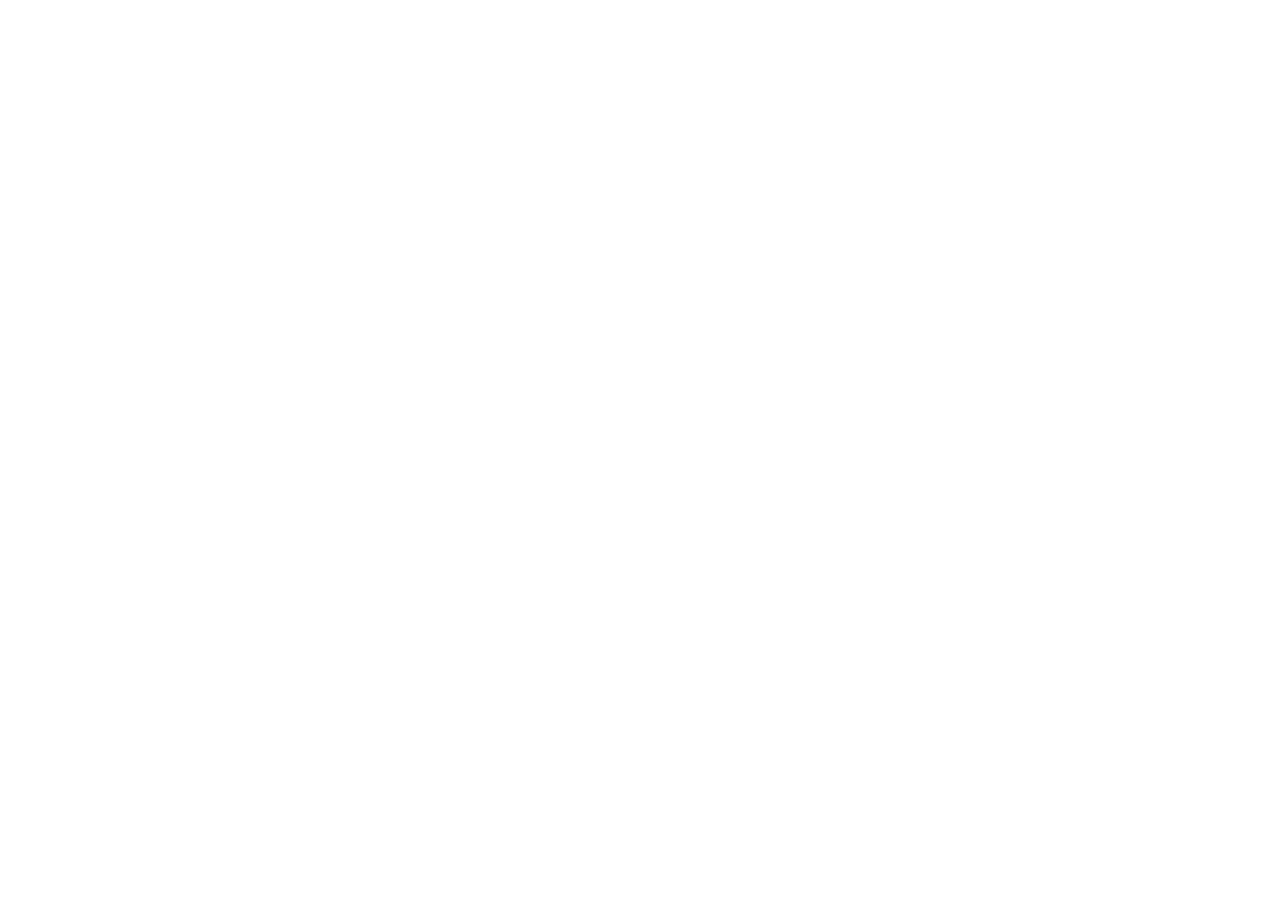
==== aWebGis/index.html @ 1bd1cfc7 "CHQ_first" ====
<!DOCTYPE html>
<html lang="en">
<head>
    <meta charset="UTF-8">
    <title>成华区租房</title>
    <meta http-equiv="Content-Type" content="text/html; charset=utf-8">
    <meta name="viewport" content="initial-scale=1,maximum-scale=1,user-scalable = no">
    <link rel="stylesheet" type="text/css" href="http://localhost/arcgis_js_api/library/3.17/3.17/dijit/themes/tundra/tundra.css"/>
    <link rel="stylesheet" type="text/css" href="http://localhost/arcgis_js_api/library/3.17/3.17/esri/css/esri.css" />
    <link rel="stylesheet" type="text/css"href="style/main.css">
    <script type="text/javascript" src="http://localhost/arcgis_js_api/library/3.17/3.17/init.js"></script>
    <script src="js/main.js"></script>
</head>
<body class="tundra">
<div id ="mapDiv">
</div>
</body>
</html>
---- aWebGis/style/main.css ----
html, body, #mapDiv{
    padding: 0;
    margin: 0;
    height: 100%;
}
    #mapDiv{
        width: 100%;
        float: left;
    }
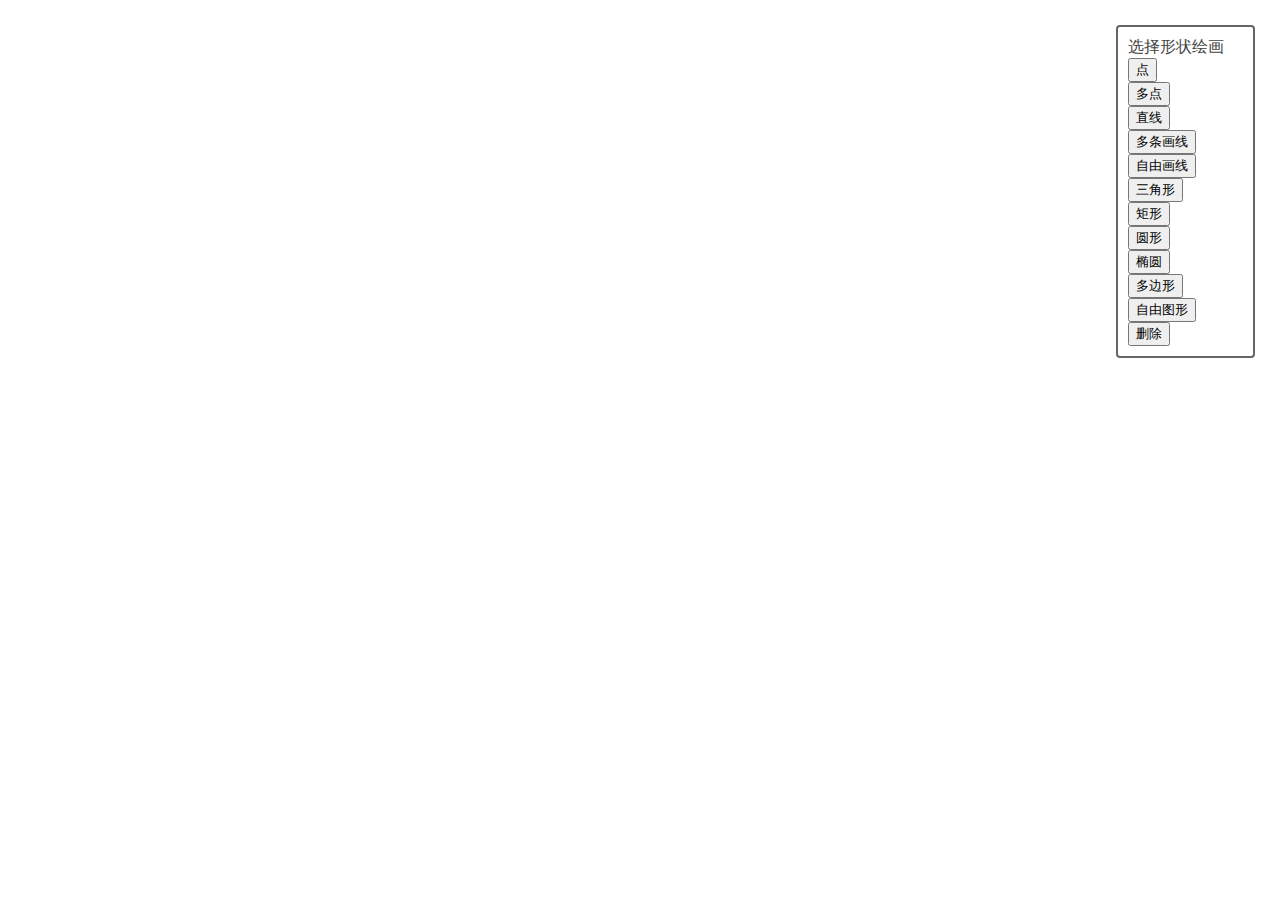
==== commit 8471d883: "2nd" ====
--- a/aWebGis/index.html
+++ b/aWebGis/index.html
@@ -12,7 +12,23 @@
     <script src="js/main.js"></script>
 </head>
 <body class="tundra">
+<div id="info">
+    <div>选择形状绘画</div>
+    <button id="Point">点</button>
+    <button id="Multipoint">多点</button>
+    <button id="Line">直线</button>
+    <button id="Polyline">多条画线</button>
+    <button id="FreehandPolyline">自由画线</button>
+    <button id="Triangle">三角形</button>
+    <button id="Extent">矩形</button>
+    <button id="Circle">圆形</button>
+    <button id="Ellipse">椭圆</button>
+    <button id="Polygon">多边形</button>
+    <button id="FreehandPolygon">自由图形</button>
+    <button id="Delete">删除</button>
+</div>
 <div id ="mapDiv">
+    <div id="HomeButton"></div>
 </div>
 </body>
 </html>
--- a/aWebGis/style/main.css
+++ b/aWebGis/style/main.css
@@ -7,3 +7,28 @@
         width: 100%;
         float: left;
     }
+    #info {
+        top: 20px;
+        color: #444;
+        height: auto;
+        font-family: Arial;
+        right: 20px;
+        margin: 5px;
+        padding: 10px;
+        position: absolute;
+        width: 115px;
+        z-index: 40;
+        border: solid 2px #666;
+        border-radius: 4px;
+        background-color: rgba(255, 255, 255, 0.49);
+    }
+
+    button {
+        display: block;
+    }
+    #HomeButton {
+        position: absolute;
+        top: 95px;
+        left: 20px;
+        z-index: 50;
+    }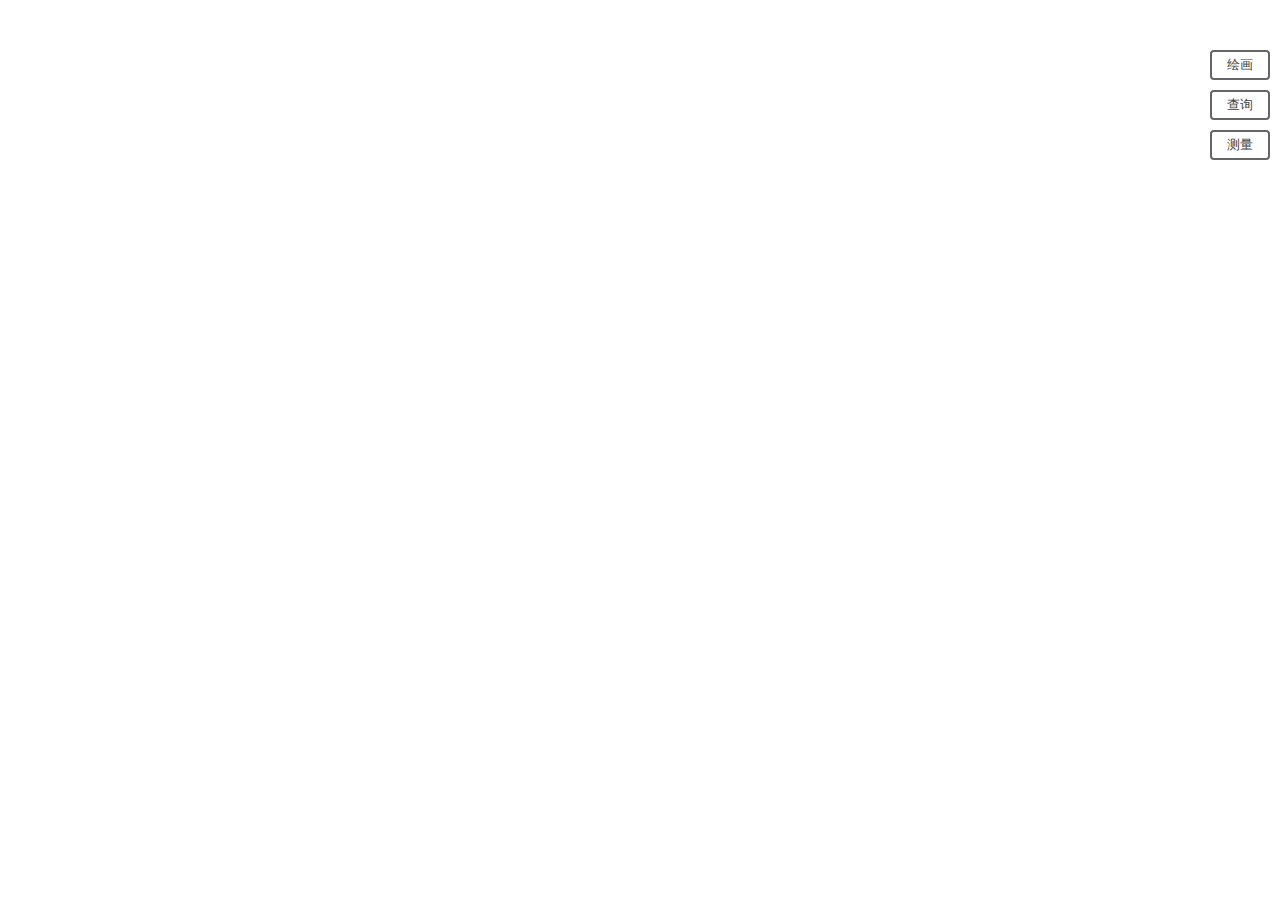
==== commit f01276c2: "3rd" ====
--- a/aWebGis/index.html
+++ b/aWebGis/index.html
@@ -10,25 +10,68 @@
     <link rel="stylesheet" type="text/css"href="style/main.css">
     <script type="text/javascript" src="http://localhost/arcgis_js_api/library/3.17/3.17/init.js"></script>
     <script src="js/main.js"></script>
+    <script>
+        function OpenDiv(){
+            document.getElementById("info").style.display="block";
+            document.getElementById("open").style.display="none";
+        }
+        function CloseDiv(){
+            document.getElementById("info").style.display="none";
+            document.getElementById("open").style.display="block";
+            map.enableMapNavigation()
+        }
+        function OpenDiv1(){
+            document.getElementById("Find").style.display="block";
+            document.getElementById("Fin").style.display="none";
+        }
+        function CloseDiv1(){
+            document.getElementById("Find").style.display="none";
+            document.getElementById("Fin").style.display="block";
+        }
+    </script>
 </head>
 <body class="tundra">
 <div id="info">
     <div>选择形状绘画</div>
-    <button id="Point">点</button>
-    <button id="Multipoint">多点</button>
-    <button id="Line">直线</button>
-    <button id="Polyline">多条画线</button>
-    <button id="FreehandPolyline">自由画线</button>
-    <button id="Triangle">三角形</button>
-    <button id="Extent">矩形</button>
-    <button id="Circle">圆形</button>
-    <button id="Ellipse">椭圆</button>
-    <button id="Polygon">多边形</button>
-    <button id="FreehandPolygon">自由图形</button>
-    <button id="Delete">删除</button>
+    <button id="Point" class="login-button">点</button>
+    <button id="Multipoint"class="login-button">多点</button>
+    <button id="Line"class="login-button">直线</button>
+    <button id="Polyline"class="login-button">多条画线</button>
+    <button id="FreehandPolyline"class="login-button">自由画线</button>
+    <button id="Triangle"class="login-button">三角形</button>
+    <button id="Extent"class="login-button">矩形</button>
+    <button id="Circle"class="login-button">圆形</button>
+    <button id="Ellipse"class="login-button">椭圆</button>
+    <button id="Polygon"class="login-button">多边形</button>
+    <button id="FreehandPolygon"class="login-button">自由图形</button>
+    <button id="Delete"class="login-button">删除</button>
+    <button id="Close"class="login-button"> <a href="javascript:CloseDiv();">关闭</a></button>
 </div>
+<div id = "Find">
+    Name:<input id="searchInput" type="text">
+    <input id="btnF" type="button" value="查找">
+    <input id="del" type="button" value="清空">
+    <button id="Close1"> <a href="javascript:CloseDiv1();">关闭</a></button>
+    <table >
+        <thead>
+        <tr>
+            <th width="100px">房价</th>
+            <th width="100px">地址</th>
+            <th width="100px">面积</th>
+        </tr>
+        </thead>
+        <tbody id="infoBody">
+        </tbody>
+    </table>
+</div>
+<div id="search"></div>
+<div id="measurementDiv"></div>
 <div id ="mapDiv">
     <div id="HomeButton"></div>
+    <div id="LocateButton"></div>
 </div>
+<input type="button" value="绘画" onclick="javascript:OpenDiv();" id="open">
+<input type="button" value="查询" onclick="javascript:OpenDiv1();" id="Fin">
+<input type="button" value="测量"  id="Mea">
 </body>
 </html>
--- a/aWebGis/style/main.css
+++ b/aWebGis/style/main.css
@@ -8,19 +8,20 @@
         float: left;
     }
     #info {
-        top: 20px;
-        color: #444;
-        height: auto;
-        font-family: Arial;
-        right: 20px;
-        margin: 5px;
-        padding: 10px;
-        position: absolute;
-        width: 115px;
-        z-index: 40;
-        border: solid 2px #666;
-        border-radius: 4px;
-        background-color: rgba(255, 255, 255, 0.49);
+            display: none;
+            top: 40px;
+            color: #444;
+            height: auto;
+            font-family: Arial;
+            right: 20px;
+            margin: 5px;
+            padding: 10px;
+            position: absolute;
+            width: 115px;
+            z-index: 40;
+            border: solid 2px #666;
+            border-radius: 4px;
+            background-color: rgba(255, 255, 255, 0.49);
     }
 
     button {
@@ -31,4 +32,112 @@
         top: 95px;
         left: 20px;
         z-index: 50;
+    }
+    #LocateButton {
+        position: absolute;
+        top: 135px;
+        left: 20px;
+        z-index: 50;
+    }
+    #open{
+        position: absolute;
+        top: 50px;
+        right: 10px;
+        color: #444;
+        font-family: Arial;
+        width:60px;
+        height:30px;
+        border: solid 2px #666;
+        border-radius: 4px;
+        background-color: rgba(255, 255, 255, 0.49);
+    }
+
+    .login-button { /* 按钮美化 */
+        width: 115px; /* 宽度 */
+        height: 30px; /* 高度 */
+        border-width: 0px; /* 边框宽度 */
+        border-radius: 3px; /* 边框半径 */
+        background: #1E90FF; /* 背景颜色 */
+        cursor: pointer; /* 鼠标移入按钮范围时出现手势 */
+        outline: none; /* 不显示轮廓线 */
+        font-family: Microsoft YaHei; /* 设置字体 */
+        color: white; /* 字体颜色 */
+        font-size: 13px; /* 字体大小 */
+    }
+    .login-button:hover { /* 鼠标移入按钮范围时改变颜色 */
+        background: #5599FF;
+    }
+
+    #search {
+        display: block;
+        position: absolute;
+        z-index: 2;
+        top: 20px;
+        left: 74px;
+    }
+    #Find{
+        display: none;
+        top: 40px;
+        color: #444;
+        height: 300px;
+        font-family: Arial;
+        right: 100px;
+        margin: 5px;
+        padding: 10px;
+        position: absolute;
+        width: auto;
+        overflow:auto;
+        z-index: 40;
+        border: solid 2px #666;
+        border-radius: 4px;
+        background-color: rgba(255, 255, 255, 0.49);
+    }
+    #Fin{
+        position: absolute;
+        top: 90px;
+        right: 10px;
+        color: #444;
+        font-family: Arial;
+        width:60px;
+        height:30px;
+        border: solid 2px #666;
+        border-radius: 4px;
+        background-color: rgba(255, 255, 255, 0.49);
+    }
+    table{
+        margin-top: 10px;
+        border-collapse: collapse;
+        overflow-y: scroll;
+    }
+    th,td{
+        padding: 0px;
+        border:1px solid #000;
+    }
+    #measurementDiv{
+        position: absolute;
+        background: #fff;
+        border: 1px solid #ddd;
+        margin-top:10px;
+        border-radius: 5px;
+        width: 278px;
+        height: auto;
+        padding:10px;
+        margin-left:50px;
+        right: 106px;
+        top:57px;
+        display:none;
+        z-index:100;
+    }
+
+    #Mea{
+        position: absolute;
+        top: 130px;
+        right: 10px;
+        color: #444;
+        font-family: Arial;
+        width:60px;
+        height:30px;
+        border: solid 2px #666;
+        border-radius: 4px;
+        background-color: rgba(255, 255, 255, 0.49);
     }